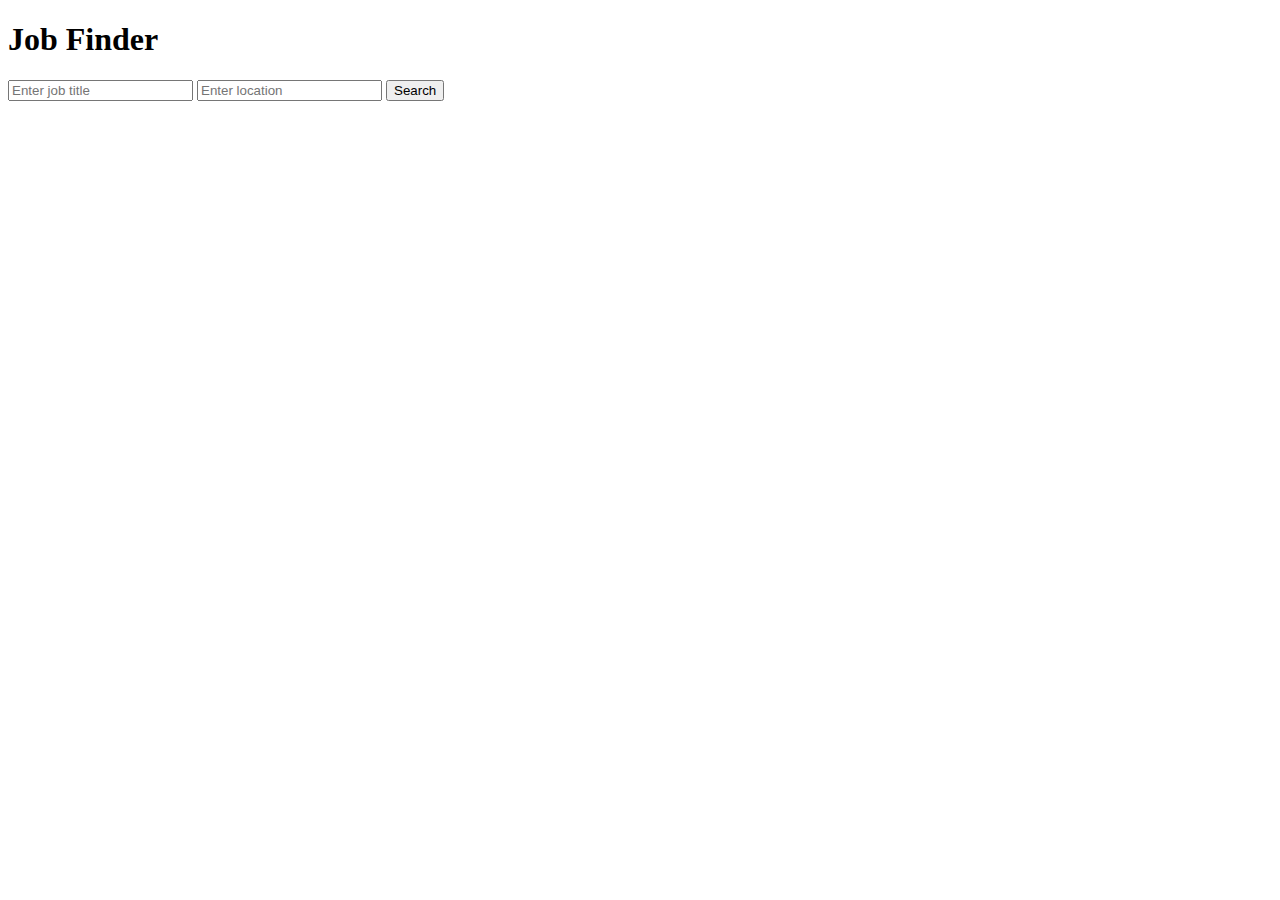
==== index.html @ aded07bd "job finder app" ====
<!DOCTYPE html>
<html lang="en">
<head>
  <meta charset="UTF-8">
  <meta name="viewport" content="width=device-width, initial-scale=1.0">
  <title>Job Finder</title>
  <link rel="stylesheet" href="css/style.css">
</head>
<body>
  <div class="container">
    <h1>Job Finder</h1>
    <form id="job-search-form">
      <input type="text" id="job-title" placeholder="Enter job title" required>
      <input type="text" id="location" placeholder="Enter location" required>
      <button type="submit">Search</button>
    </form>
    <div id="results"></div>
  </div>
  <script src="js/app.js"></script>
</body>
</html>
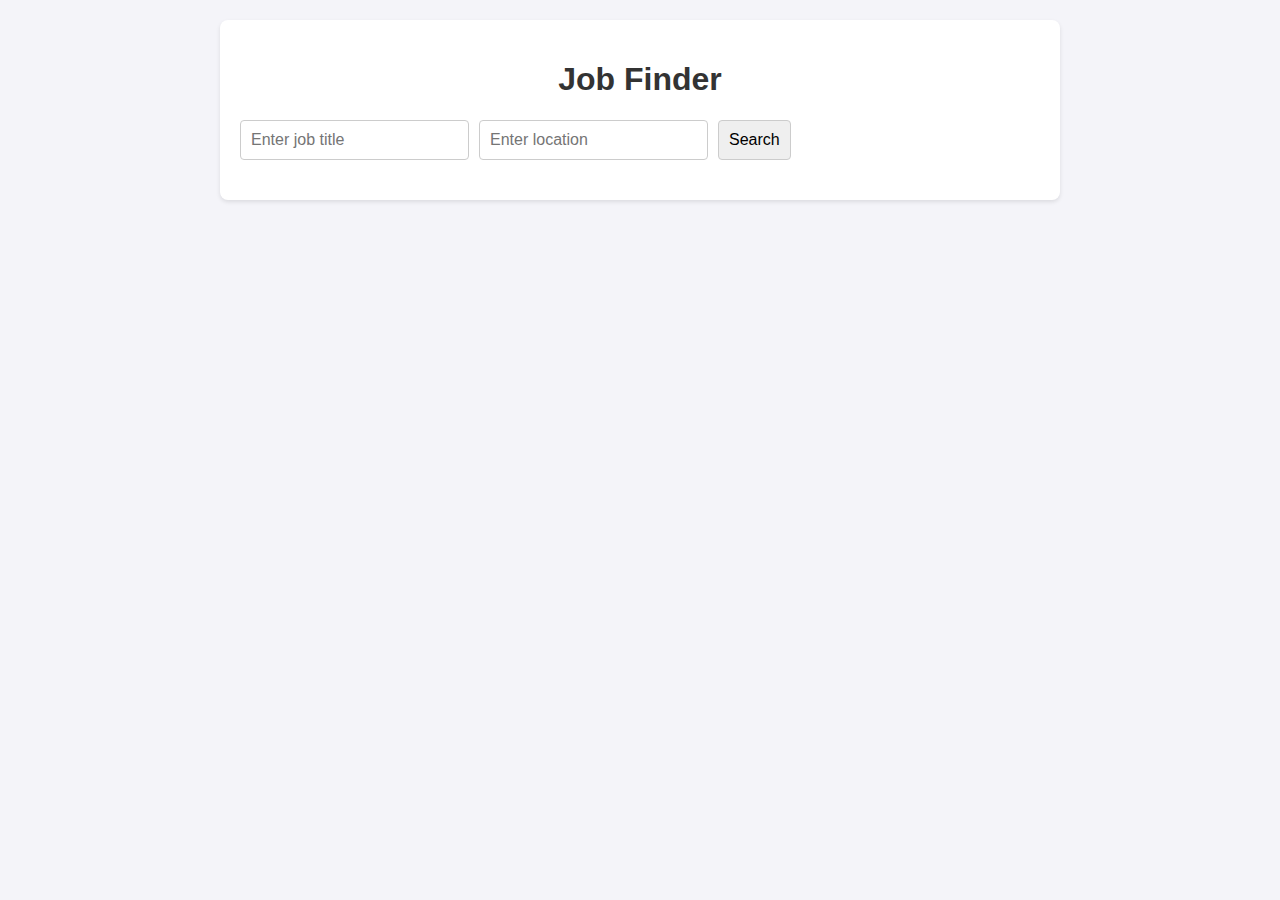
==== commit 30488e72: "job finder app" ====
--- a/index.html
+++ b/index.html
@@ -4,7 +4,7 @@
   <meta charset="UTF-8">
   <meta name="viewport" content="width=device-width, initial-scale=1.0">
   <title>Job Finder</title>
-  <link rel="stylesheet" href="css/style.css">
+  <link rel="stylesheet" href="style.css">
 </head>
 <body>
   <div class="container">
@@ -16,6 +16,6 @@
     </form>
     <div id="results"></div>
   </div>
-  <script src="js/app.js"></script>
+  <script src="app.js"></script>
 </body>
 </html>
--- a/style.css
+++ b/style.css
@@ -0,0 +1,54 @@
+body {
+  font-family: Arial, sans-serif;
+  background-color: #f4f4f9;
+  margin: 0;
+  padding: 0;
+}
+
+.container {
+  max-width: 800px;
+  margin: 20px auto;
+  padding: 20px;
+  background: #fff;
+  border-radius: 8px;
+  box-shadow: 0 2px 4px rgba(0, 0, 0, 0.1);
+}
+
+h1 {
+  text-align: center;
+  color: #333;
+}
+
+form {
+  display: flex;
+  gap: 10px;
+  margin-bottom: 20px;
+}
+
+form input, form button {
+  padding: 10px;
+  font-size: 16px;
+  border: 1px solid #ccc;
+  border-radius: 4px;
+}
+
+#results {
+  margin-top: 20px;
+}
+
+.job-card {
+  background: #fafafa;
+  padding: 15px;
+  border: 1px solid #ddd;
+  border-radius: 5px;
+  margin-bottom: 10px;
+}
+
+.job-card h3 {
+  margin: 0;
+}
+
+.job-card p {
+  margin: 5px 0 0;
+}
+
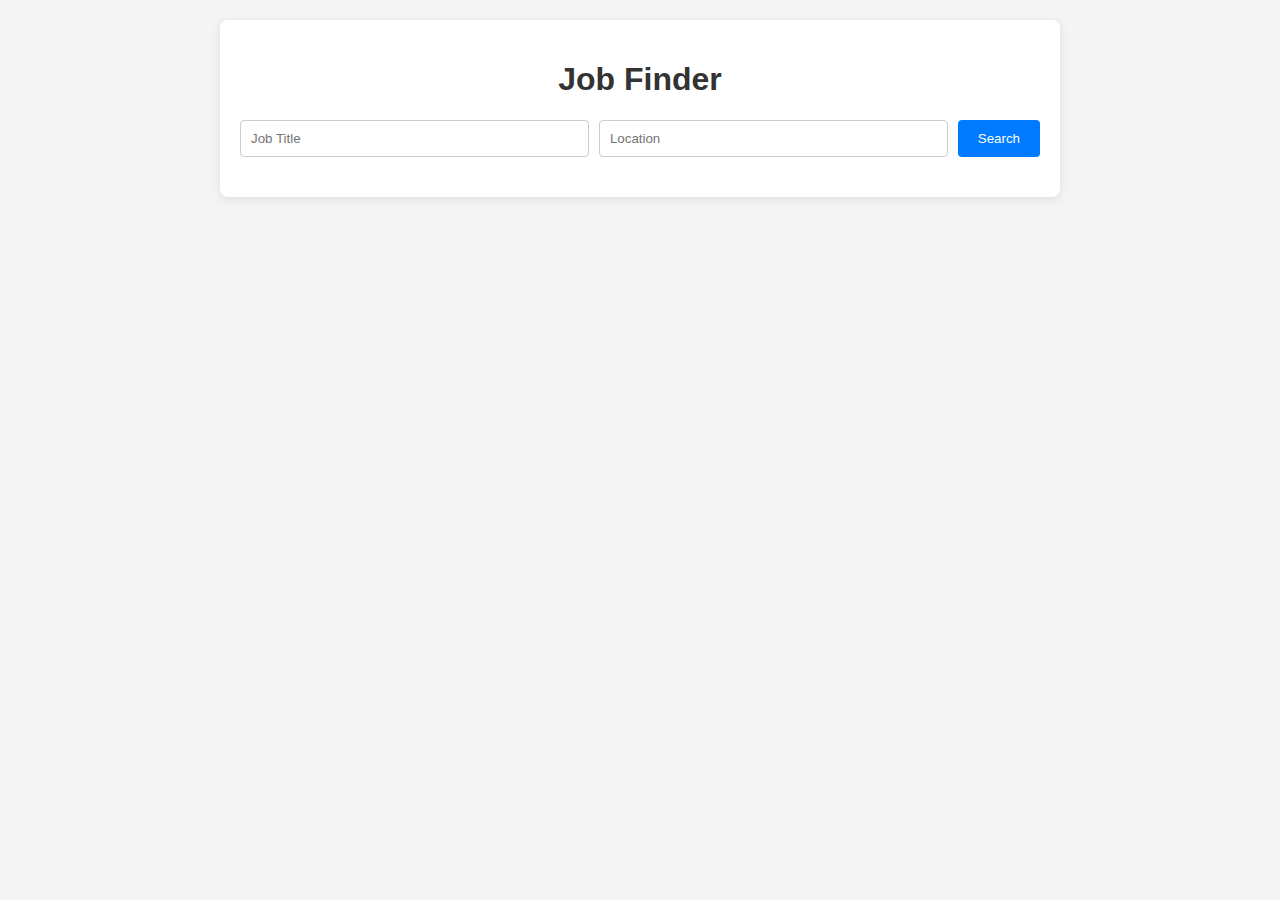
==== commit d5f9ef68: "job finder app" ====
--- a/index.html
+++ b/index.html
@@ -4,18 +4,22 @@
   <meta charset="UTF-8">
   <meta name="viewport" content="width=device-width, initial-scale=1.0">
   <title>Job Finder</title>
-  <link rel="stylesheet" href="style.css">
+  <link rel="stylesheet" href="styles.css">
 </head>
 <body>
   <div class="container">
     <h1>Job Finder</h1>
     <form id="job-search-form">
-      <input type="text" id="job-title" placeholder="Enter job title" required>
-      <input type="text" id="location" placeholder="Enter location" required>
+      <input type="text" id="job-title" placeholder="Job Title" required>
+      <input type="text" id="location" placeholder="Location" required>
       <button type="submit">Search</button>
     </form>
-    <div id="results"></div>
-  </div>
-  <script src="app.js"></script>
+
+    <div id="job-results" class="job-results">
+      <!-- Job results will be displayed here -->
+    </div>
+
+
+  <script src="script.js"></script>
 </body>
 </html>
--- a/styles.css
+++ b/styles.css
@@ -0,0 +1,106 @@
+body {
+  font-family: Arial, sans-serif;
+  margin: 0;
+  padding: 0;
+  background-color: #f4f4f4;
+}
+
+.container {
+  max-width: 800px;
+  margin: 20px auto;
+  padding: 20px;
+  background-color: white;
+  border-radius: 8px;
+  box-shadow: 0 2px 8px rgba(0, 0, 0, 0.1);
+}
+
+h1 {
+  text-align: center;
+  color: #333;
+}
+
+form {
+  display: flex;
+  justify-content: center;
+  margin-bottom: 20px;
+}
+
+form input {
+  padding: 10px;
+  margin-right: 10px;
+  border: 1px solid #ccc;
+  border-radius: 4px;
+  flex: 1;
+}
+
+form button {
+  padding: 10px 20px;
+  background-color: #007bff;
+  color: white;
+  border: none;
+  border-radius: 4px;
+  cursor: pointer;
+  transition: background-color 0.3s;
+}
+
+form button:hover {
+  background-color: #0056b3;
+}
+
+.job-results {
+  display: flex;
+  flex-direction: column;
+  gap: 20px;
+}
+
+.job-card {
+  padding: 20px;
+  border: 1px solid #ccc;
+  border-radius: 4px;
+  background-color: #fff;
+}
+
+.job-card h3 {
+  margin: 0 0 10px;
+}
+
+.job-card p {
+  margin: 5px 0;
+}
+
+.apply-btn {
+  display: inline-block;
+  margin-top: 10px;
+  padding: 10px 20px;
+  background-color: #28a745;
+  color: white;
+  text-decoration: none;
+  border-radius: 4px;
+  transition: background-color 0.3s;
+}
+
+.apply-btn:hover {
+  background-color: #218838;
+}
+
+.pagination {
+  display: flex;
+  justify-content: center;
+  gap: 10px;
+  margin-top: 20px;
+}
+
+.pagination button {
+  padding: 10px 15px;
+  background-color: #007bff;
+  color: white;
+  border: none;
+  border-radius: 4px;
+  cursor: pointer;
+}
+
+.pagination button:disabled {
+  background-color: #ccc;
+  cursor: not-allowed;
+}
+
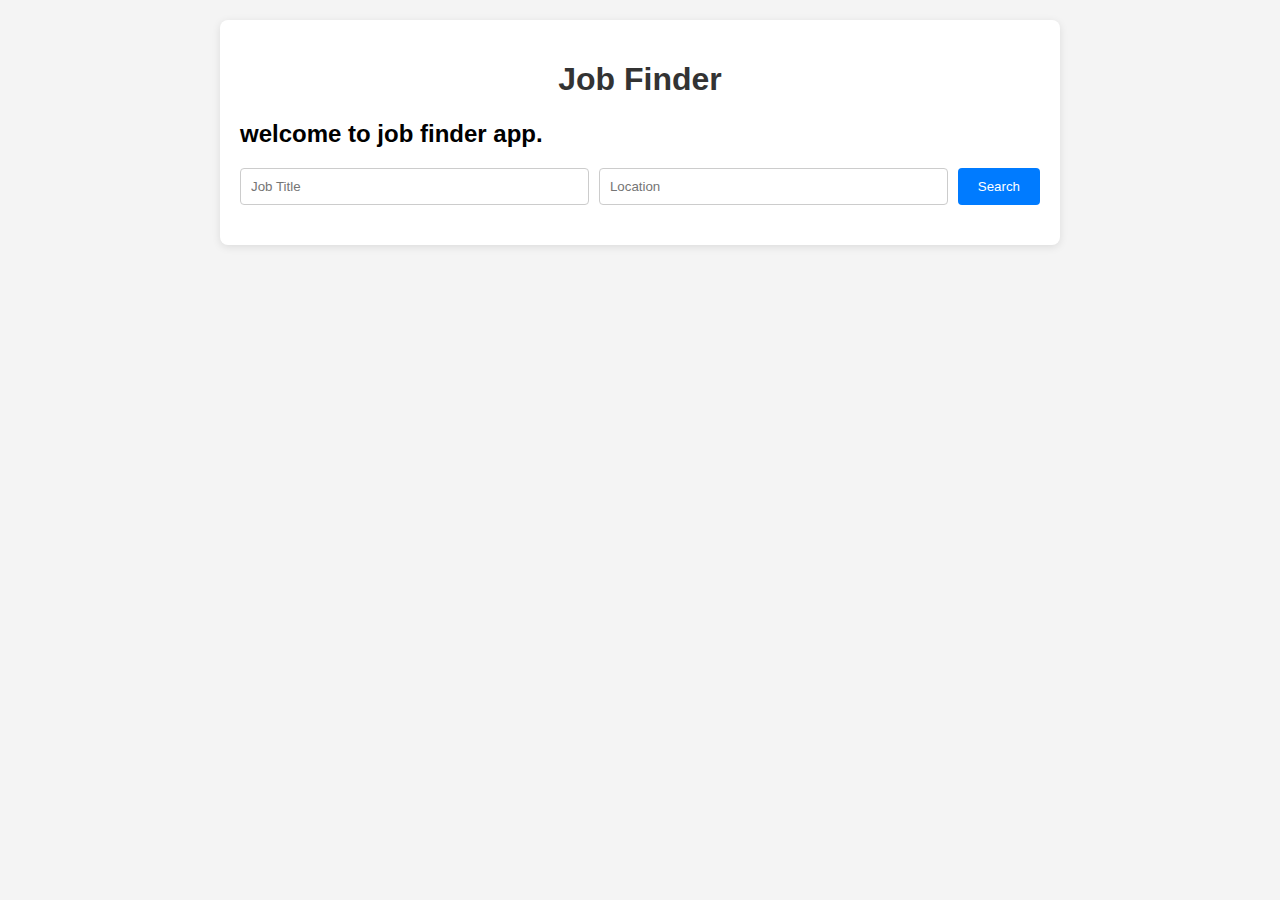
==== commit f68e714e: "job finder app" ====
--- a/index.html
+++ b/index.html
@@ -4,11 +4,12 @@
   <meta charset="UTF-8">
   <meta name="viewport" content="width=device-width, initial-scale=1.0">
   <title>Job Finder</title>
-  <link rel="stylesheet" href="styles.css">
+  <link rel="stylesheet" href="style.css">
 </head>
 <body>
   <div class="container">
     <h1>Job Finder</h1>
+    <h2>welcome to job finder app.</h2>
     <form id="job-search-form">
       <input type="text" id="job-title" placeholder="Job Title" required>
       <input type="text" id="location" placeholder="Location" required>
--- a/style.css
+++ b/style.css
@@ -0,0 +1,106 @@
+body {
+  font-family: Arial, sans-serif;
+  margin: 0;
+  padding: 0;
+  background-color: #f4f4f4;
+}
+
+.container {
+  max-width: 800px;
+  margin: 20px auto;
+  padding: 20px;
+  background-color: white;
+  border-radius: 8px;
+  box-shadow: 0 2px 8px rgba(0, 0, 0, 0.1);
+}
+
+h1 {
+  text-align: center;
+  color: #333;
+}
+
+form {
+  display: flex;
+  justify-content: center;
+  margin-bottom: 20px;
+}
+
+form input {
+  padding: 10px;
+  margin-right: 10px;
+  border: 1px solid #ccc;
+  border-radius: 4px;
+  flex: 1;
+}
+
+form button {
+  padding: 10px 20px;
+  background-color: #007bff;
+  color: white;
+  border: none;
+  border-radius: 4px;
+  cursor: pointer;
+  transition: background-color 0.3s;
+}
+
+form button:hover {
+  background-color: #0056b3;
+}
+
+.job-results {
+  display: flex;
+  flex-direction: column;
+  gap: 20px;
+}
+
+.job-card {
+  padding: 20px;
+  border: 1px solid #ccc;
+  border-radius: 4px;
+  background-color: #fff;
+}
+
+.job-card h3 {
+  margin: 0 0 10px;
+}
+
+.job-card p {
+  margin: 5px 0;
+}
+
+.apply-btn {
+  display: inline-block;
+  margin-top: 10px;
+  padding: 10px 20px;
+  background-color: #28a745;
+  color: white;
+  text-decoration: none;
+  border-radius: 4px;
+  transition: background-color 0.3s;
+}
+
+.apply-btn:hover {
+  background-color: #218838;
+}
+
+.pagination {
+  display: flex;
+  justify-content: center;
+  gap: 10px;
+  margin-top: 20px;
+}
+
+.pagination button {
+  padding: 10px 15px;
+  background-color: #007bff;
+  color: white;
+  border: none;
+  border-radius: 4px;
+  cursor: pointer;
+}
+
+.pagination button:disabled {
+  background-color: #ccc;
+  cursor: not-allowed;
+}
+
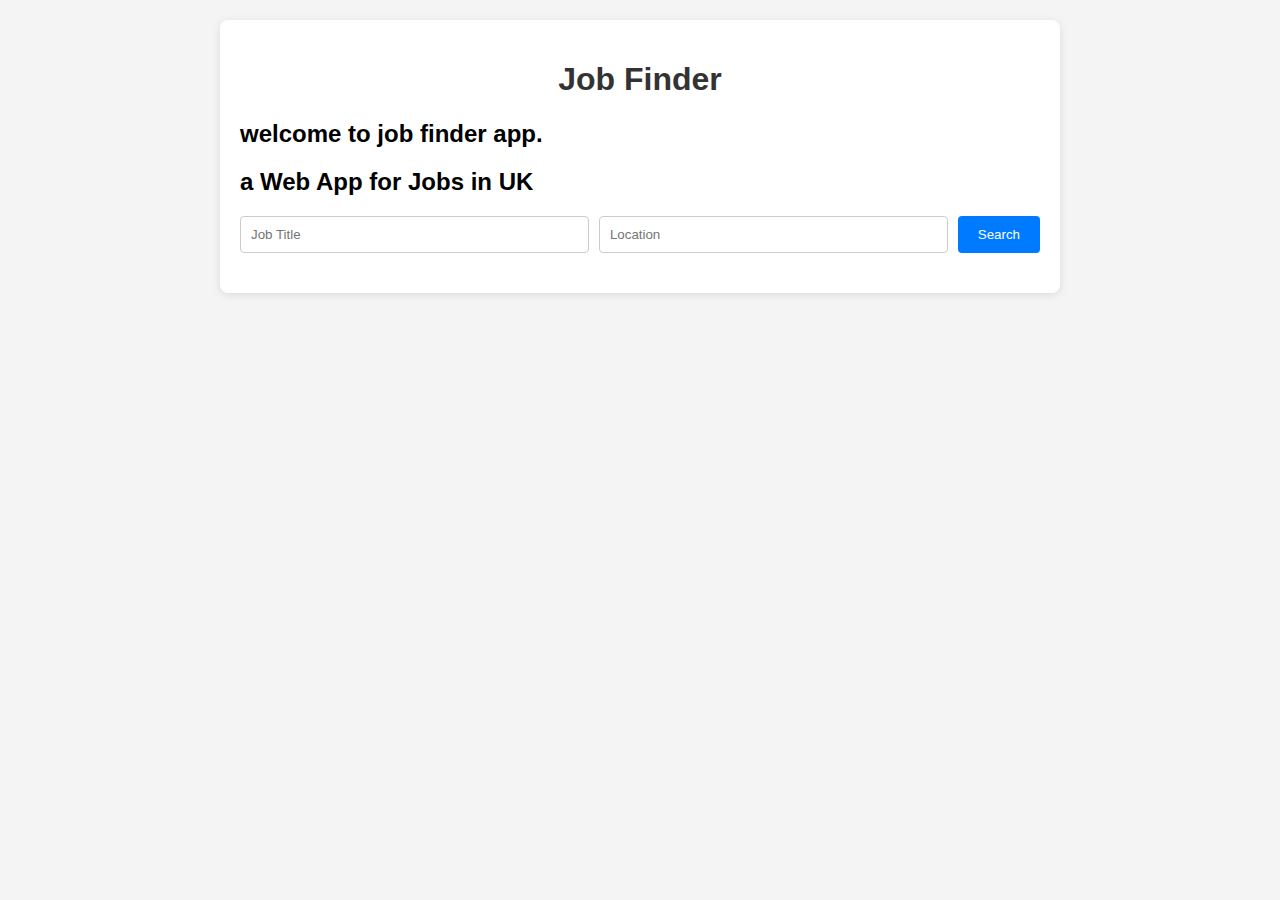
==== commit 7c3ee98b: "job finder app" ====
--- a/index.html
+++ b/index.html
@@ -10,6 +10,7 @@
   <div class="container">
     <h1>Job Finder</h1>
     <h2>welcome to job finder app.</h2>
+    <h2> a Web App for Jobs in UK</h2>
     <form id="job-search-form">
       <input type="text" id="job-title" placeholder="Job Title" required>
       <input type="text" id="location" placeholder="Location" required>
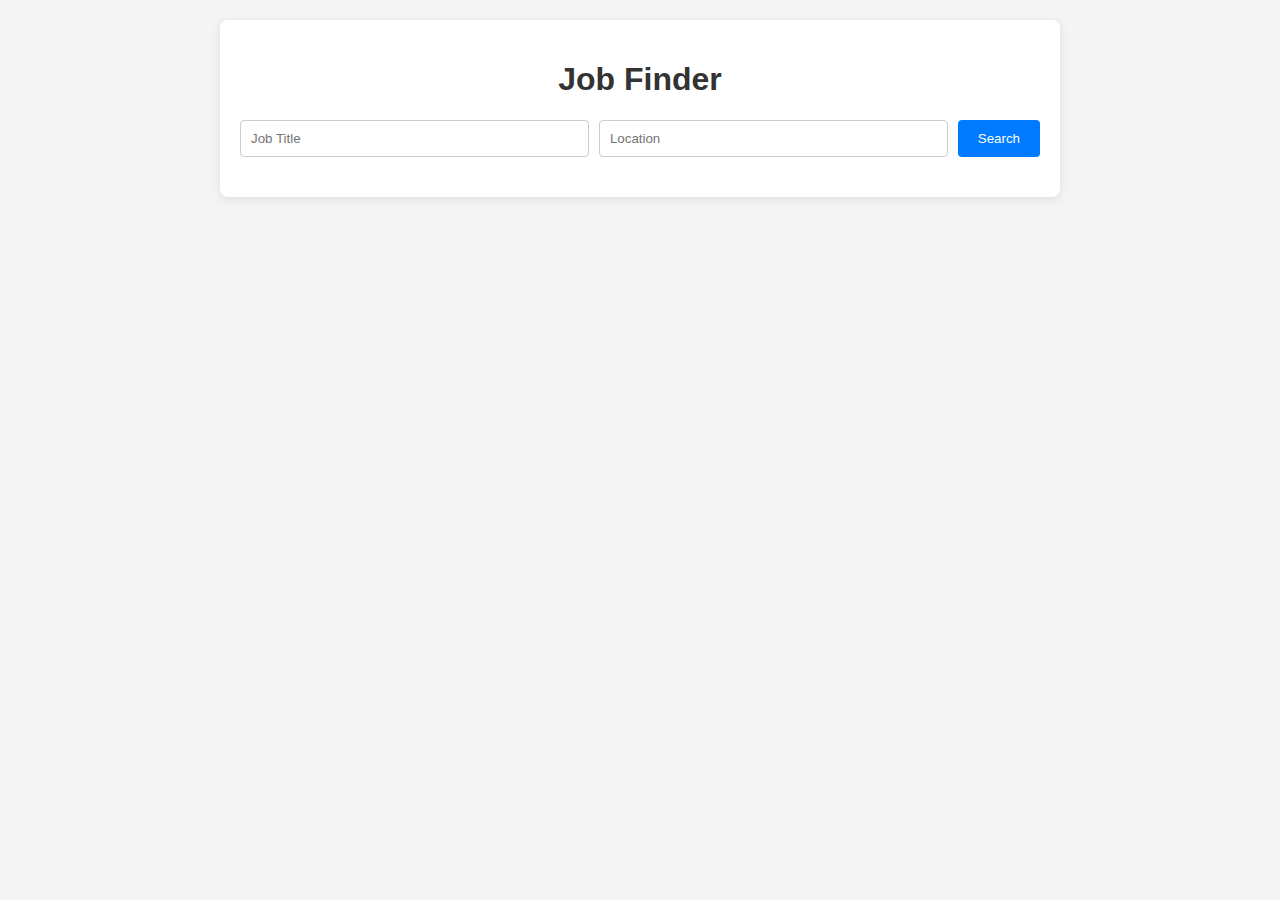
==== commit a92667d6: "job finder app" ====
--- a/index.html
+++ b/index.html
@@ -9,8 +9,6 @@
 <body>
   <div class="container">
     <h1>Job Finder</h1>
-    <h2>welcome to job finder app.</h2>
-    <h2> a Web App for Jobs in UK</h2>
     <form id="job-search-form">
       <input type="text" id="job-title" placeholder="Job Title" required>
       <input type="text" id="location" placeholder="Location" required>
